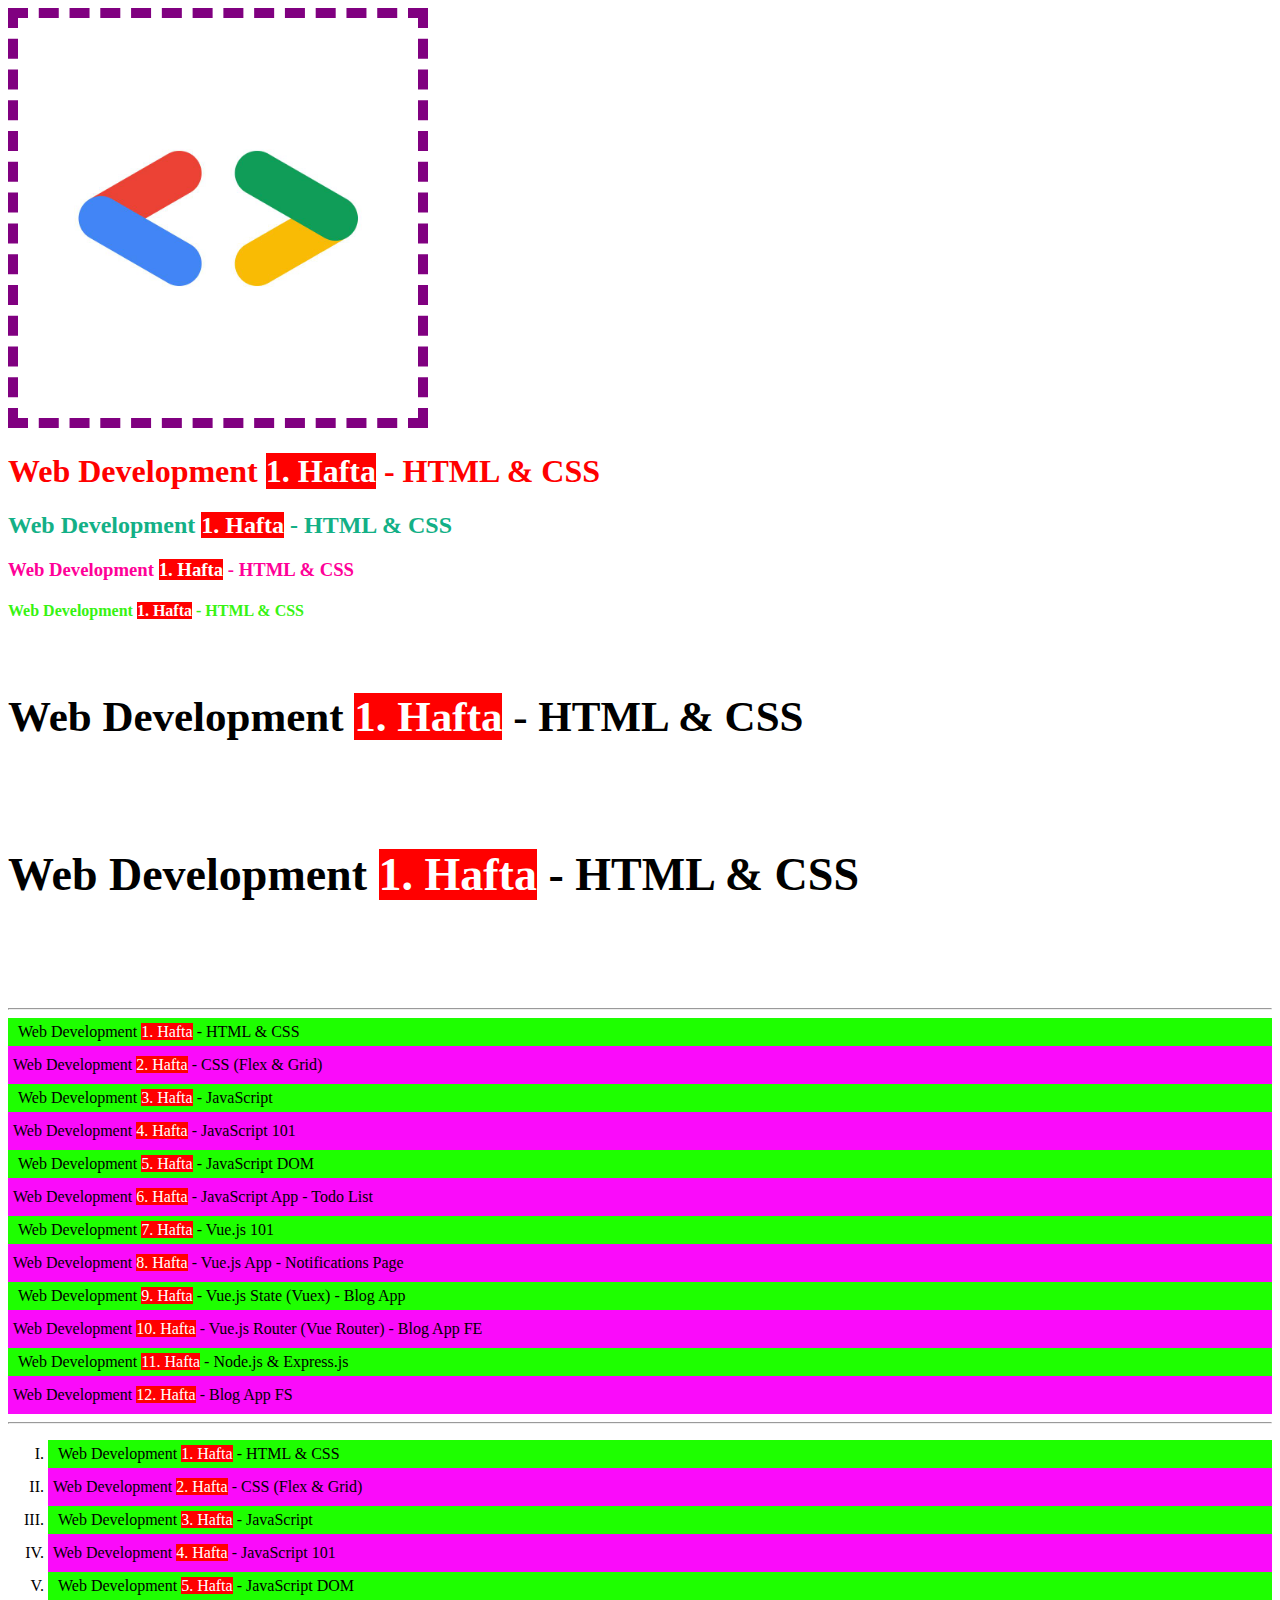
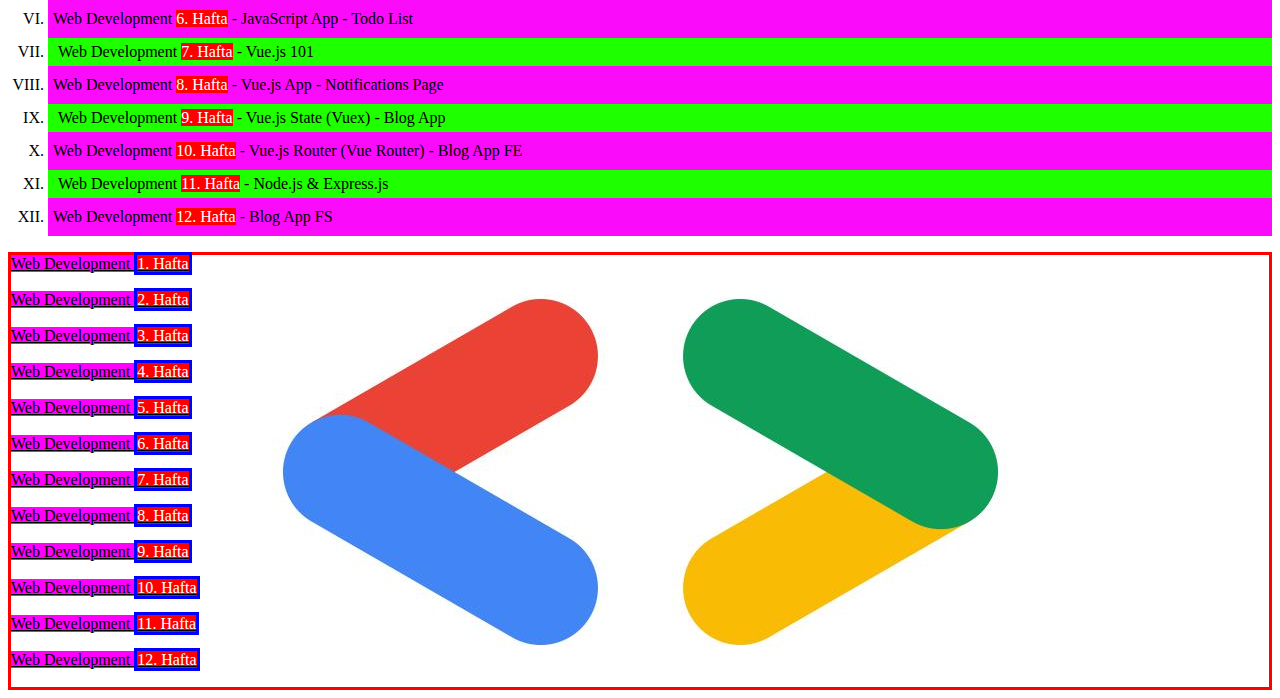
==== week-1/final/index.html @ 5cf163f6 "Week #1 Starter codes uploaded." ====
<!DOCTYPE html>
<html lang="en">
  <head>
    <meta charset="UTF-8" />
    <meta http-equiv="X-UA-Compatible" content="IE=edge" />
    <meta name="viewport" content="width=device-width, initial-scale=1.0" />
    <title>First HTML Page</title>
    <!-- <link rel="preconnect" href="https://fonts.googleapis.com" />
    <link rel="preconnect" href="https://fonts.gstatic.com" crossorigin />
    <link
      href="https://fonts.googleapis.com/css2?family=Kolker+Brush&display=swap"
      rel="stylesheet"
    /> -->
    <style>
      @import url("https://fonts.googleapis.com/css2?family=Calligraffitti&family=Kolker+Brush&display=swap");
      img {
        border: 10px dashed purple;
      }
      h1 {
        color: red;
      }
      h2 {
        color: rgb(19, 176, 134);
      }
      h3 {
        color: #ff0098;
      }
      h4 {
        color: hsl(110, 90%, 51%);
      }
      h5 {
        font-size: 43px;
      }
      h6 {
        font-size: 46px;
        /* font-family: "Kolker Brush", cursive; */
        font-family: "Calligraffitti", cursive;
      }
      ul {
        list-style: none;
        margin: 0;
        padding: 0;
      }
      li:nth-child(even) {
        background-color: rgb(250, 11, 250);
        padding: 10px 5px;
      }
      li:nth-child(odd) {
        background-color: rgb(30, 255, 0);
        padding: 5px 10px;
      }
      a {
        color: red;
      }
      a:link {
        background-color: magenta;
        color: black;
      }
      a:visited {
        background-color: rgb(197, 150, 181);
        color: white;
      }
      a:hover {
        background-color: blue;
      }
      a:active {
        background-color: yellow;
      }
      span {
        background-color: red;
        color: white;
      }
      div {
        background-image: url(./images/gdsc-logo.jpg);
        background-position: center;
        object-fit: cover;
        /* background-repeat: no-repeat; */
      }
    </style>
  </head>
  <body>
    <img
      src="./images/gdsc-logo.jpg"
      alt="GDSC Logo"
      width="400"
      height="auto"
    />
    <h1>Web Development <span>1. Hafta</span> - HTML & CSS</h1>
    <h2>Web Development <span>1. Hafta</span> - HTML & CSS</h2>
    <h3>Web Development <span>1. Hafta</span> - HTML & CSS</h3>
    <h4>Web Development <span>1. Hafta</span> - HTML & CSS</h4>
    <h5>Web Development <span>1. Hafta</span> - HTML & CSS</h5>
    <h6>Web Development <span>1. Hafta</span> - HTML & CSS</h6>
    <hr />
    <ul>
      <li>Web Development <span>1. Hafta</span> - HTML & CSS</li>
      <li>Web Development <span>2. Hafta</span> - CSS (Flex & Grid)</li>
      <li>Web Development <span>3. Hafta</span> - JavaScript</li>
      <li>Web Development <span>4. Hafta</span> - JavaScript 101</li>
      <li>Web Development <span>5. Hafta</span> - JavaScript DOM</li>
      <li>
        Web Development <span>6. Hafta</span> - JavaScript App - Todo List
      </li>
      <li>Web Development <span>7. Hafta</span> - Vue.js 101</li>
      <li>
        Web Development <span>8. Hafta</span> - Vue.js App - Notifications Page
      </li>
      <li>
        Web Development <span>9. Hafta</span> - Vue.js State (Vuex) - Blog App
      </li>
      <li>
        Web Development <span>10. Hafta</span> - Vue.js Router (Vue Router) -
        Blog App FE
      </li>
      <li>Web Development <span>11. Hafta</span> - Node.js & Express.js</li>
      <li>Web Development <span>12. Hafta</span> - Blog App FS</li>
    </ul>
    <hr />
    <ol type="I">
      <li>Web Development <span>1. Hafta</span> - HTML & CSS</li>
      <li>Web Development <span>2. Hafta</span> - CSS (Flex & Grid)</li>
      <li>Web Development <span>3. Hafta</span> - JavaScript</li>
      <li>Web Development <span>4. Hafta</span> - JavaScript 101</li>
      <li>Web Development <span>5. Hafta</span> - JavaScript DOM</li>
      <li>
        Web Development <span>6. Hafta</span> - JavaScript App - Todo List
      </li>
      <li>Web Development <span>7. Hafta</span> - Vue.js 101</li>
      <li>
        Web Development <span>8. Hafta</span> - Vue.js App - Notifications Page
      </li>
      <li>
        Web Development <span>9. Hafta</span> - Vue.js State (Vuex) - Blog App
      </li>
      <li>
        Web Development <span>10. Hafta</span> - Vue.js Router (Vue Router) -
        Blog App FE
      </li>
      <li>Web Development <span>11. Hafta</span> - Node.js & Express.js</li>
      <li>Web Development <span>12. Hafta</span> - Blog App FS</li>
    </ol>
    <div style="border: 3px solid red">
      <a href="#"
        >Web Development <span style="border: 3px solid blue">1. Hafta</span></a
      ><br /><br />
      <a href="#"
        >Web Development <span style="border: 3px solid blue">2. Hafta</span></a
      ><br /><br />
      <a href="#"
        >Web Development <span style="border: 3px solid blue">3. Hafta</span></a
      ><br /><br />
      <a href="#"
        >Web Development <span style="border: 3px solid blue">4. Hafta</span></a
      ><br /><br />
      <a href="#"
        >Web Development <span style="border: 3px solid blue">5. Hafta</span></a
      ><br /><br />
      <a href="#"
        >Web Development <span style="border: 3px solid blue">6. Hafta</span></a
      ><br /><br />
      <a href="#"
        >Web Development <span style="border: 3px solid blue">7. Hafta</span></a
      ><br /><br />
      <a href="#"
        >Web Development <span style="border: 3px solid blue">8. Hafta</span></a
      ><br /><br />
      <a href="#"
        >Web Development <span style="border: 3px solid blue">9. Hafta</span></a
      ><br /><br />
      <a href="#"
        >Web Development
        <span style="border: 3px solid blue">10. Hafta</span></a
      ><br /><br />
      <a href="#"
        >Web Development
        <span style="border: 3px solid blue">11. Hafta</span></a
      ><br /><br />
      <a href="#"
        >Web Development
        <span style="border: 3px solid blue">12. Hafta</span></a
      ><br /><br />
    </div>
  </body>
</html>
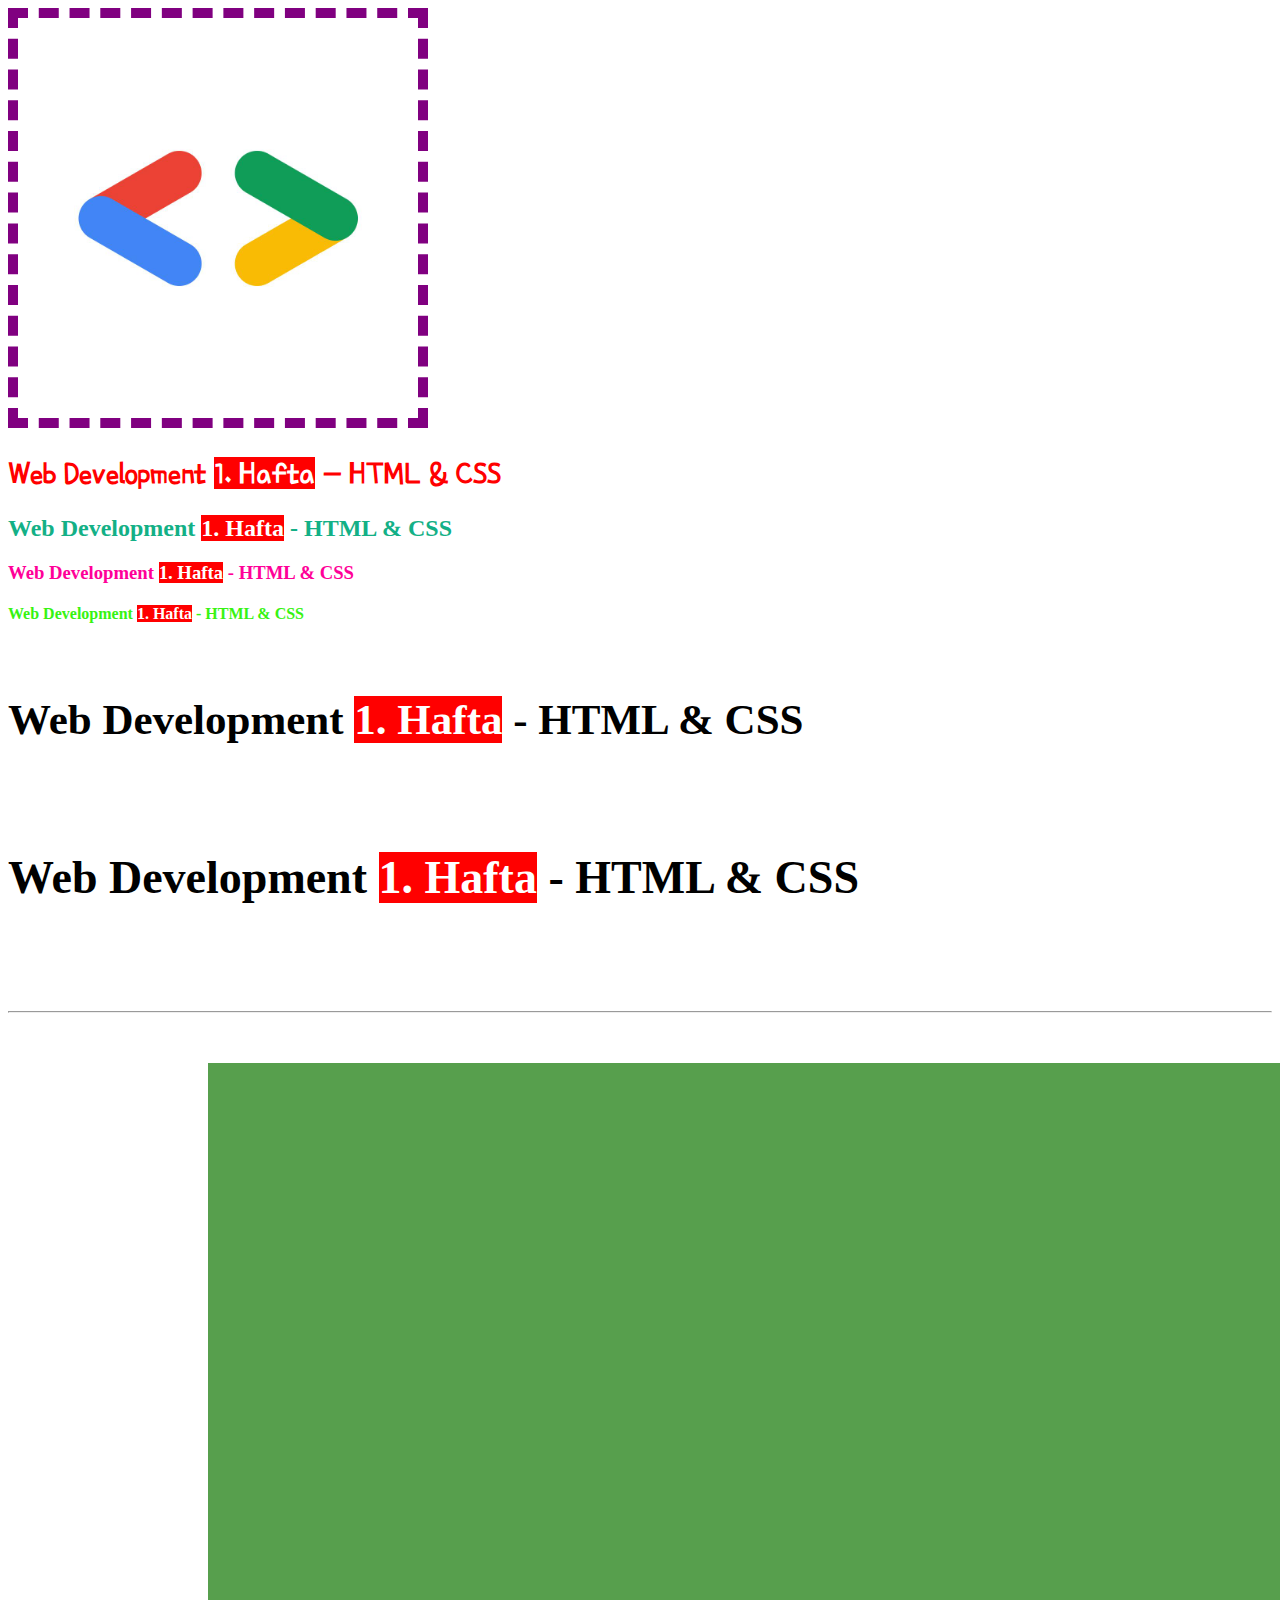
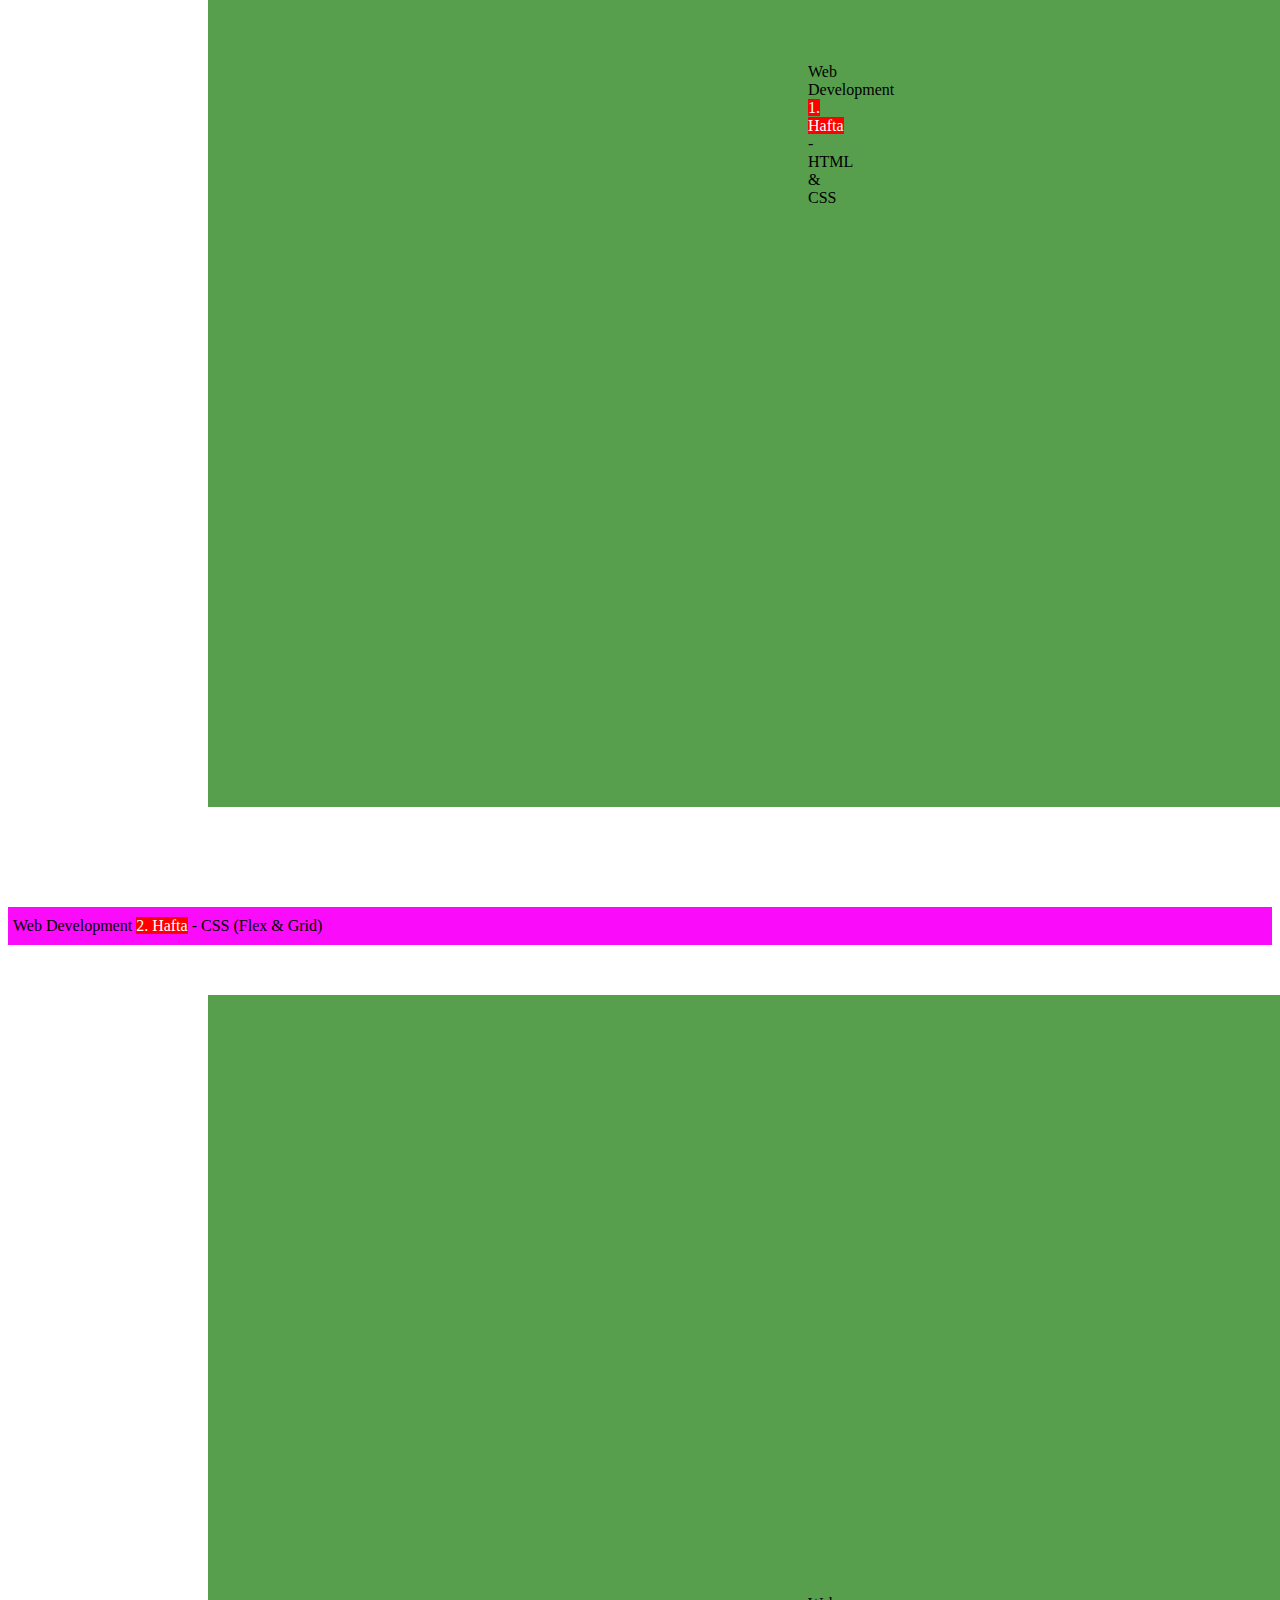
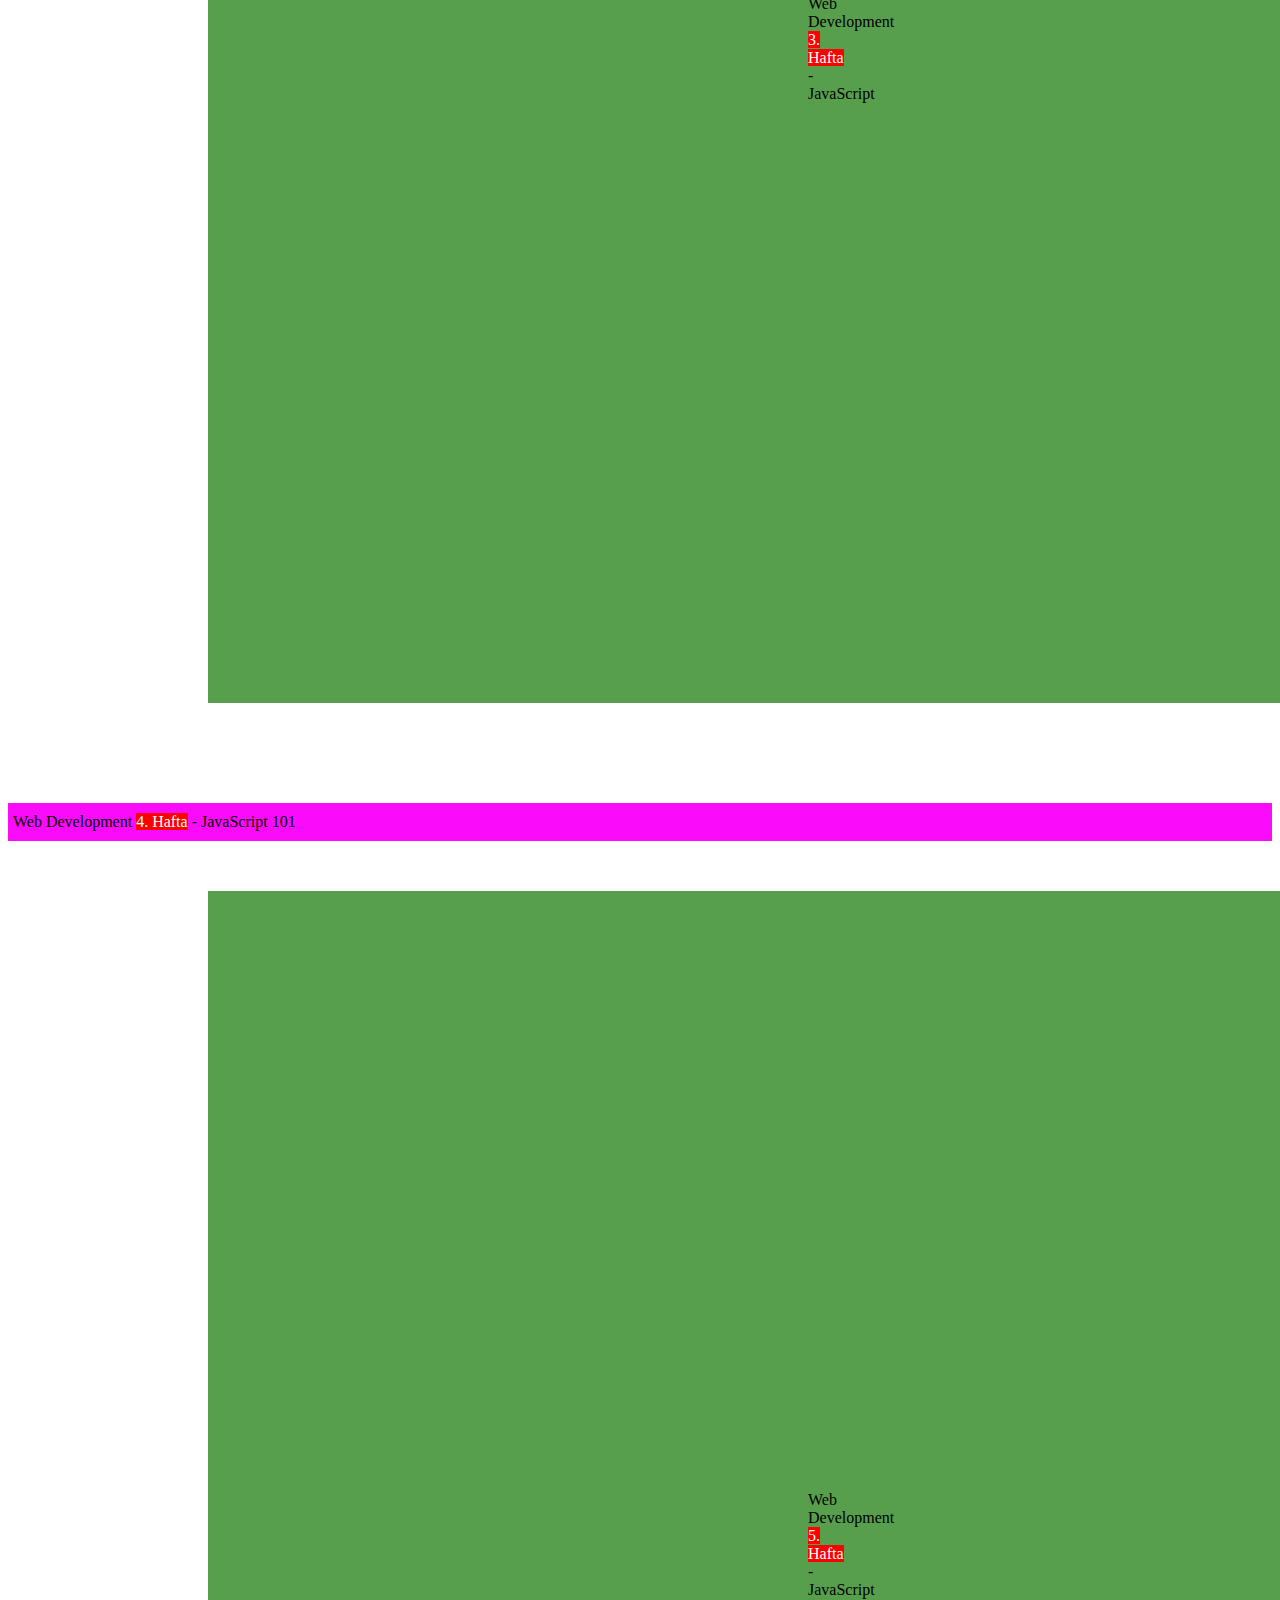
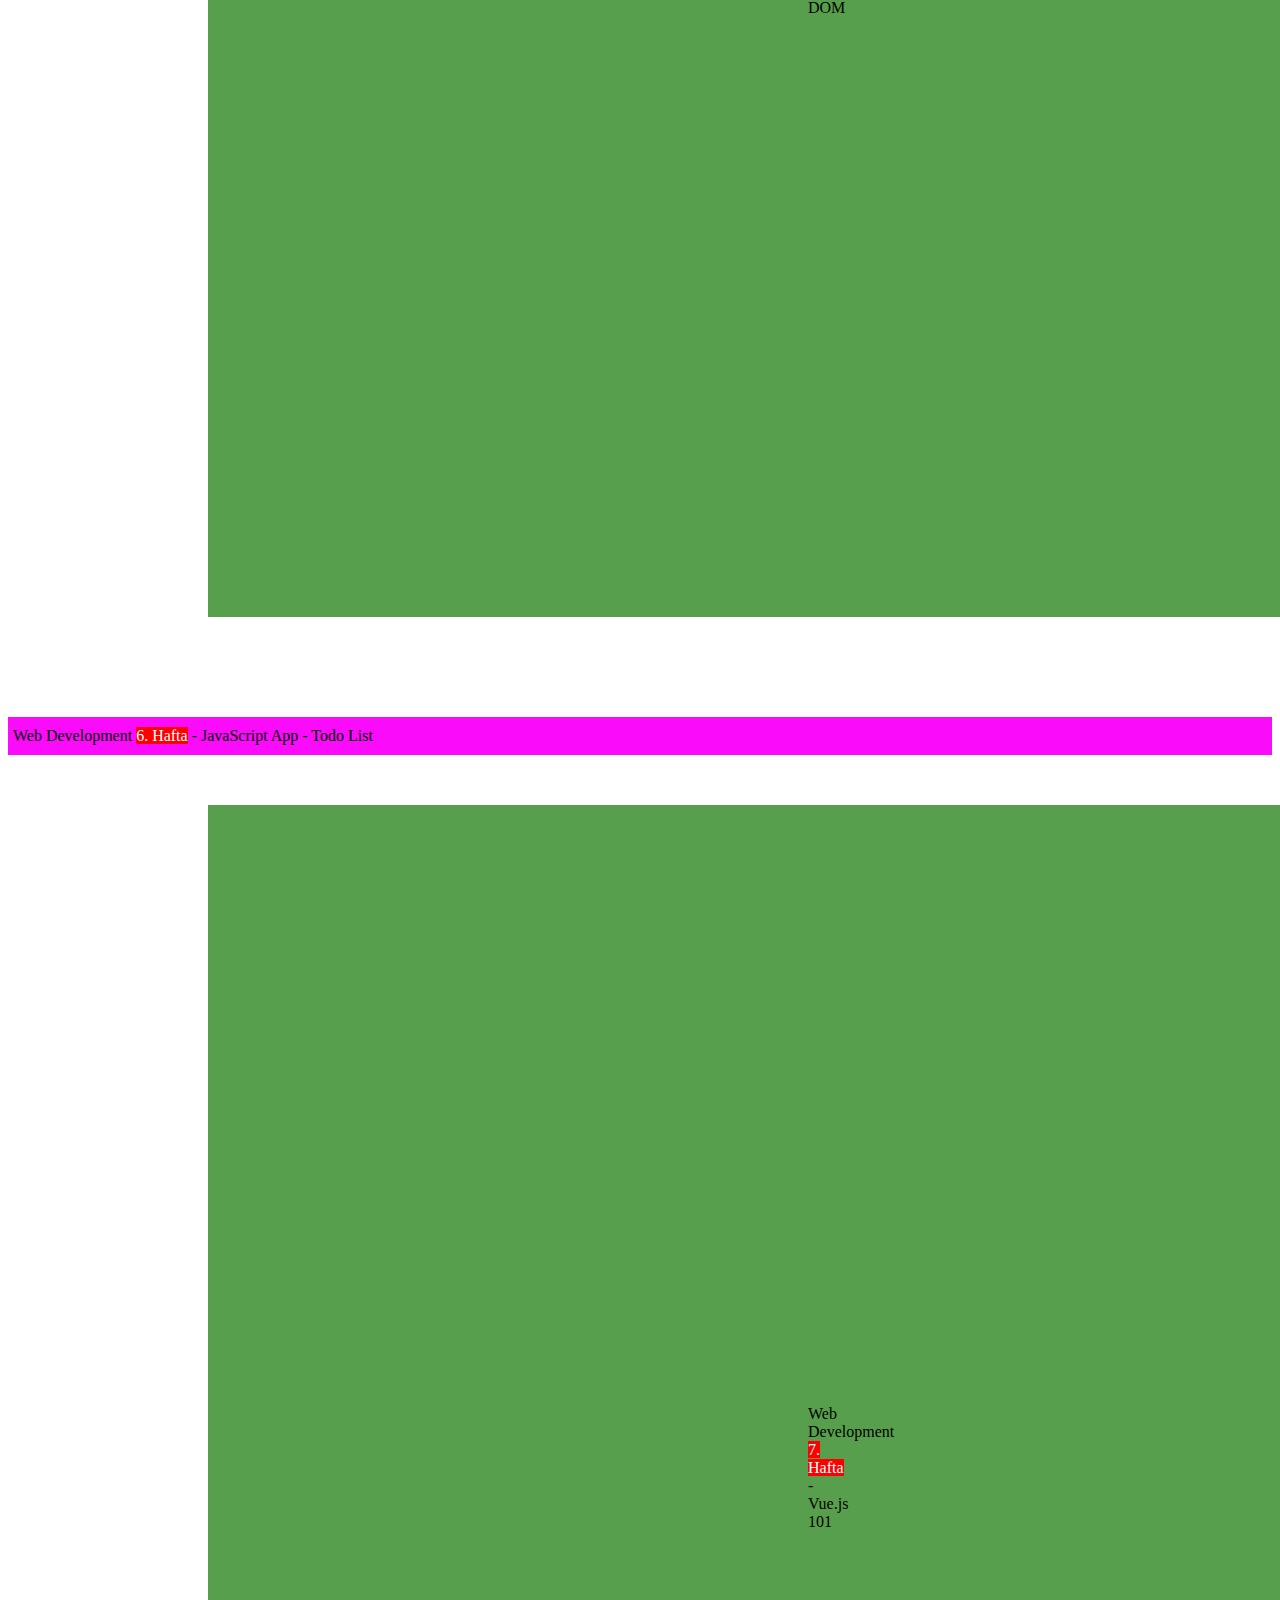
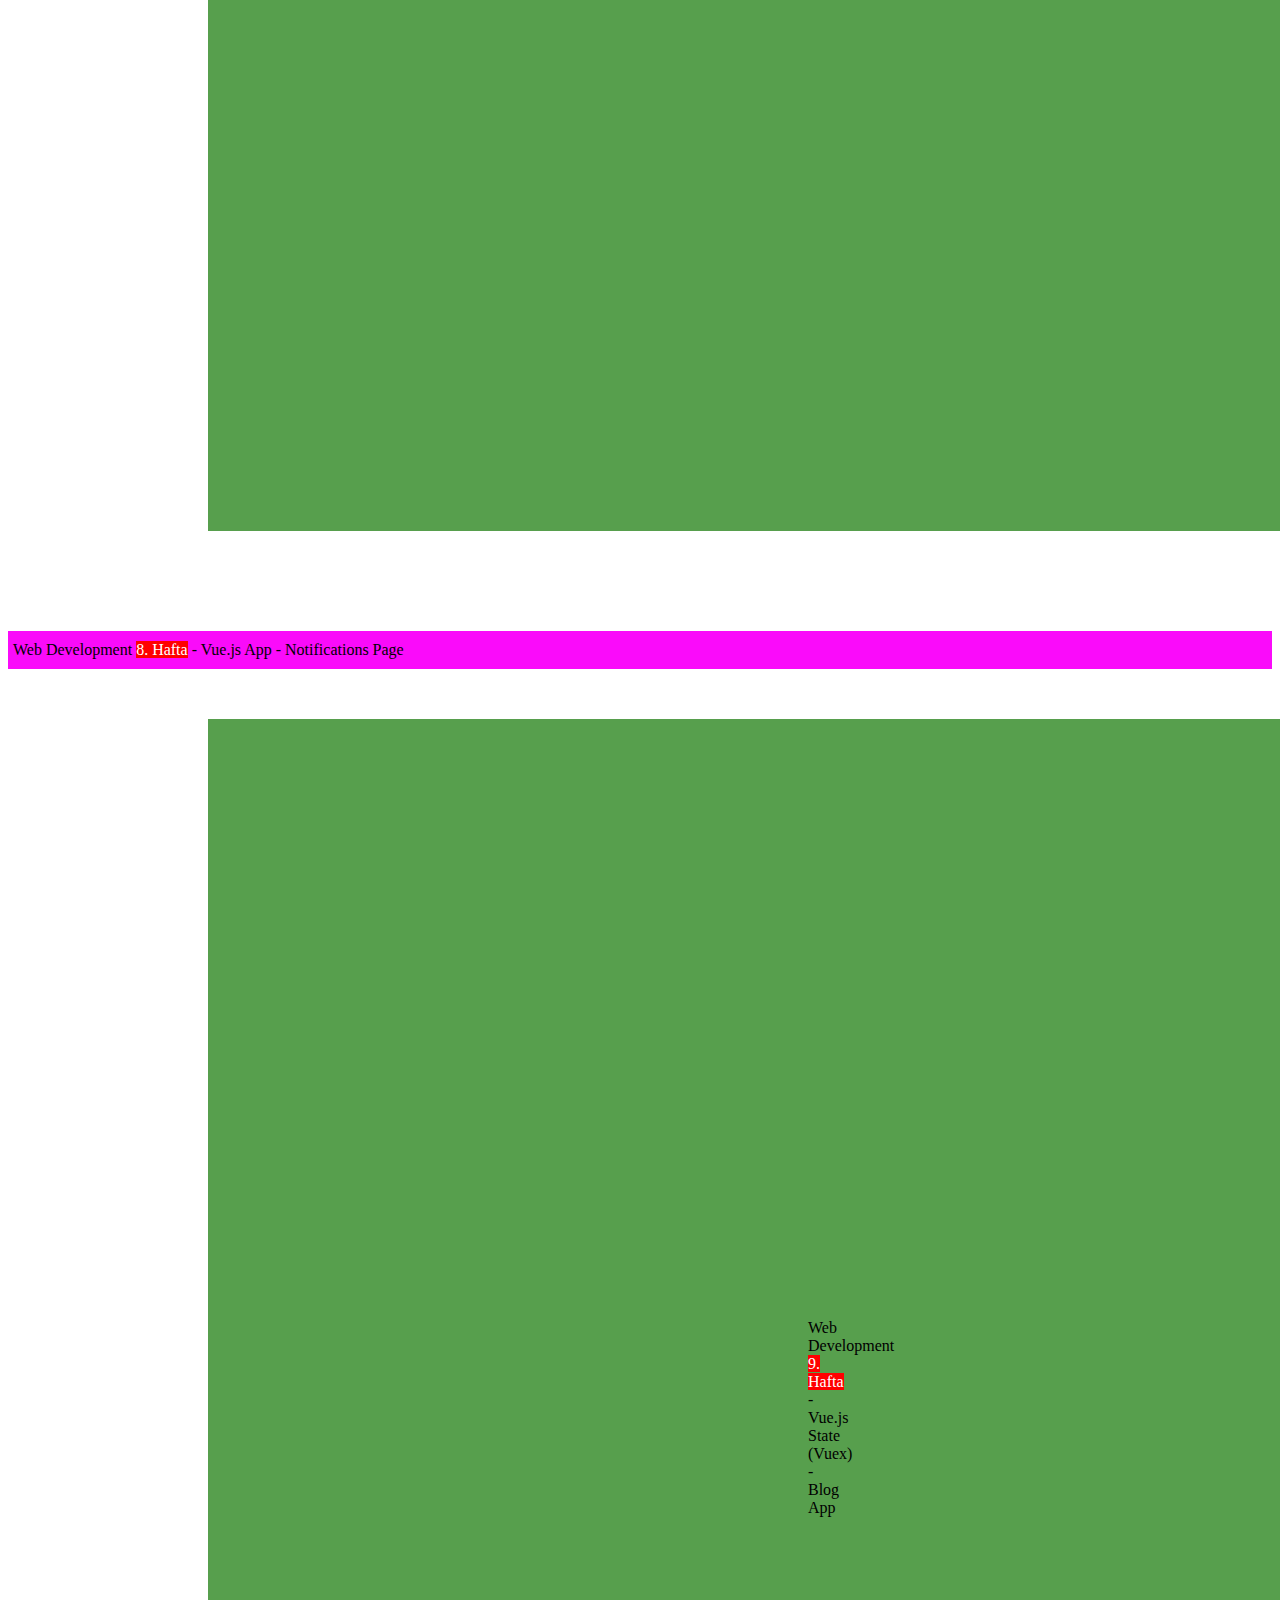
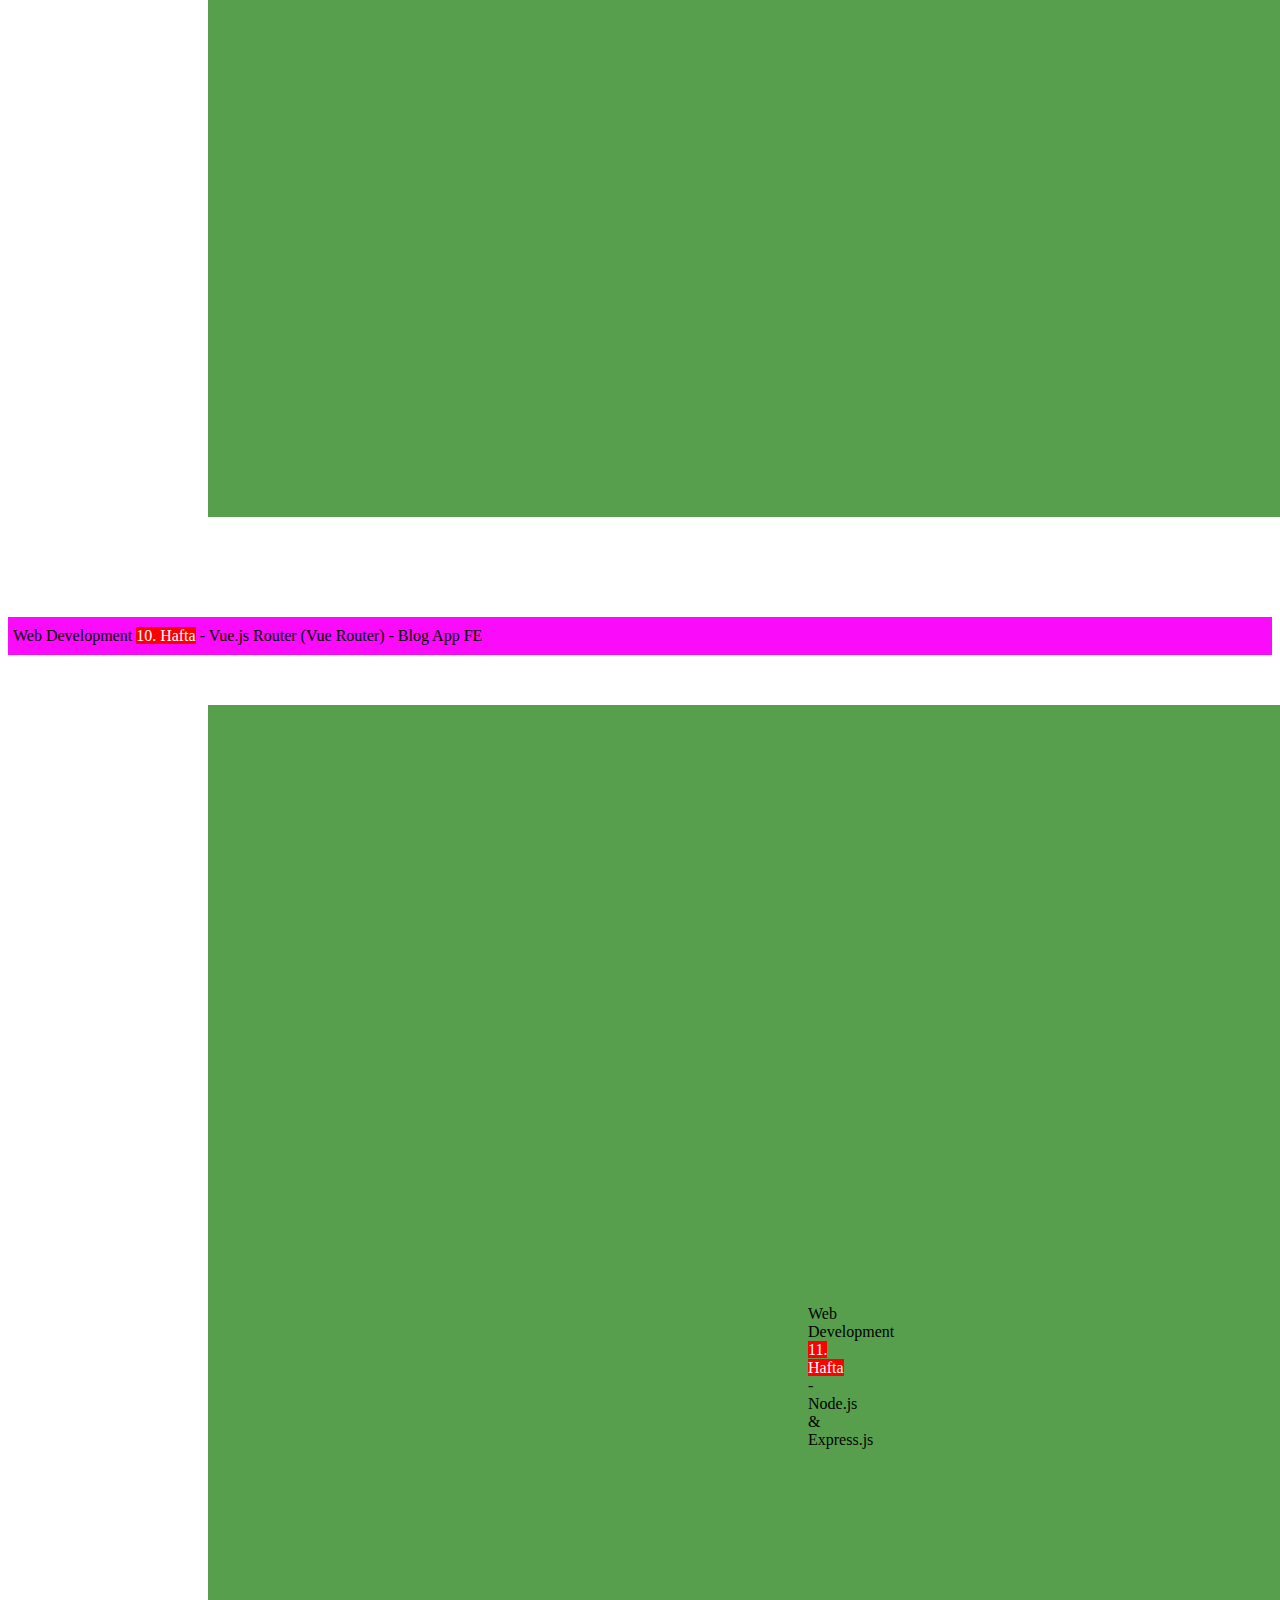
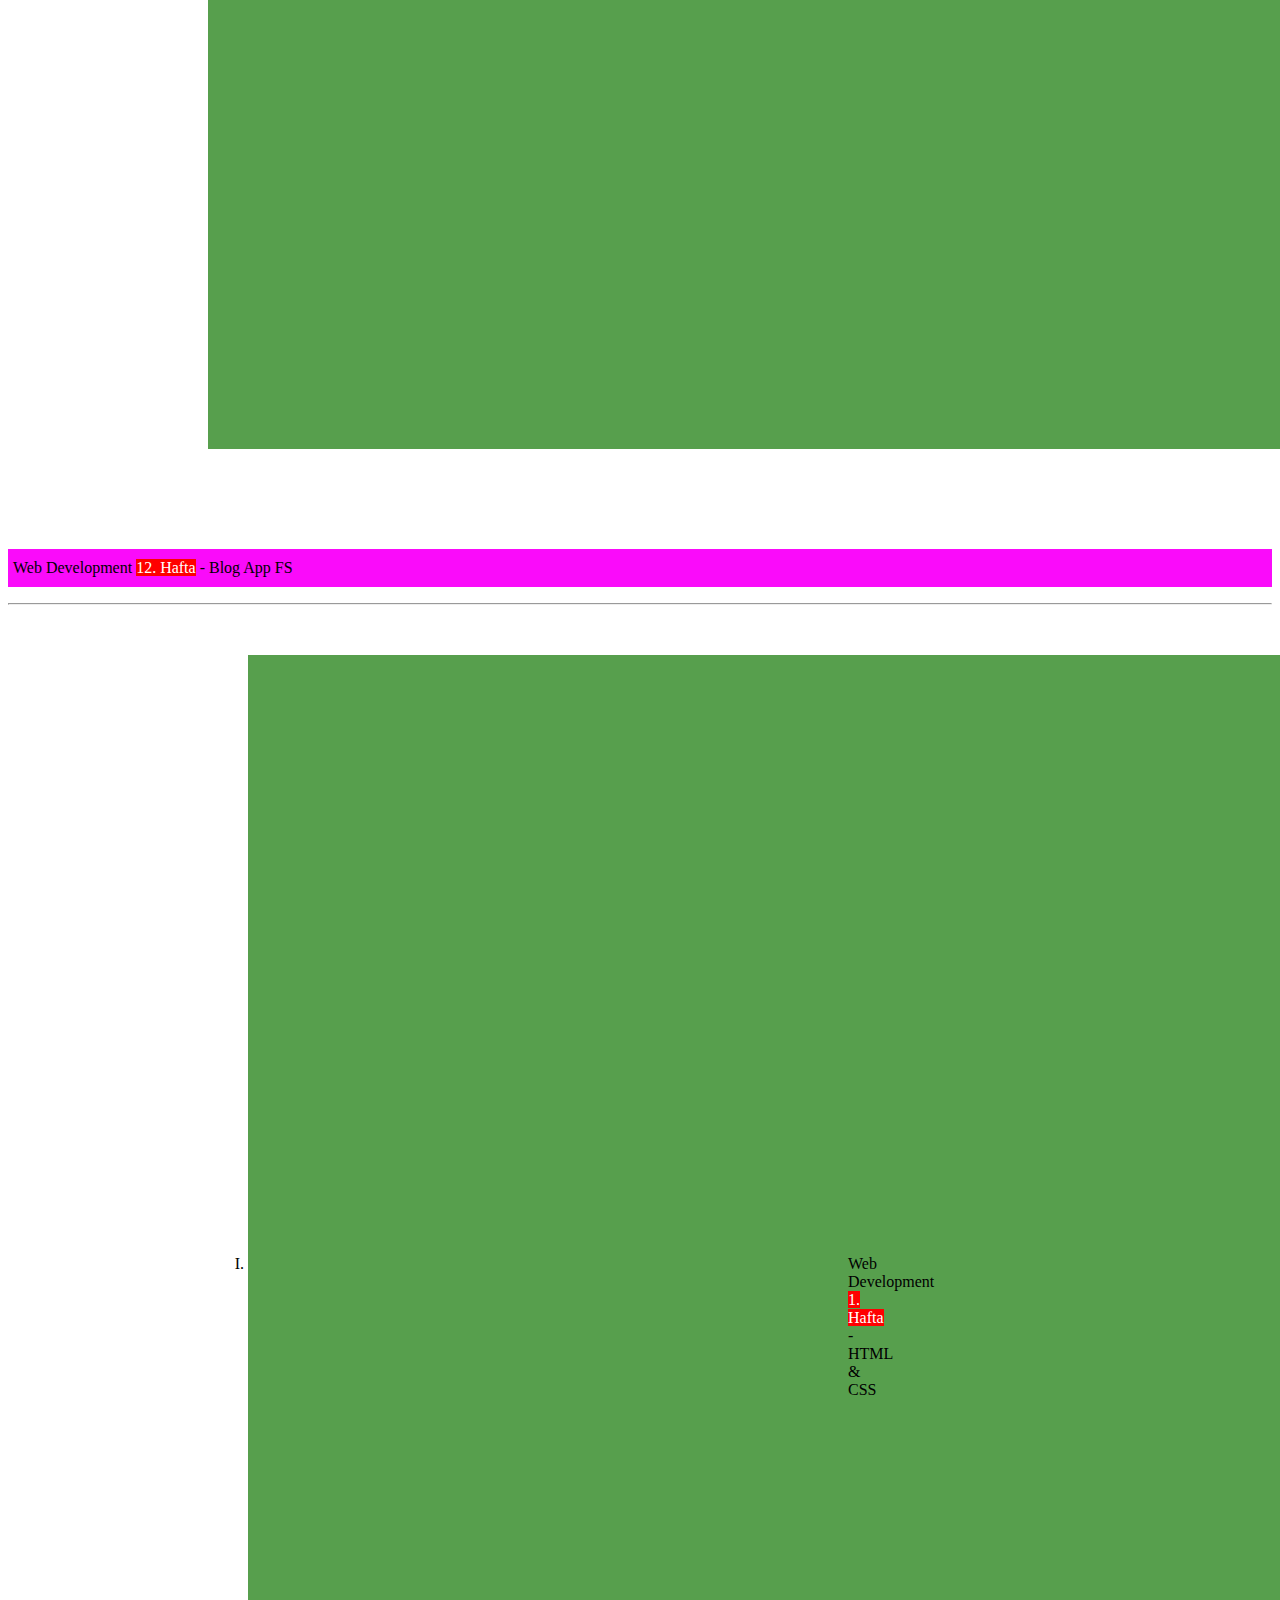
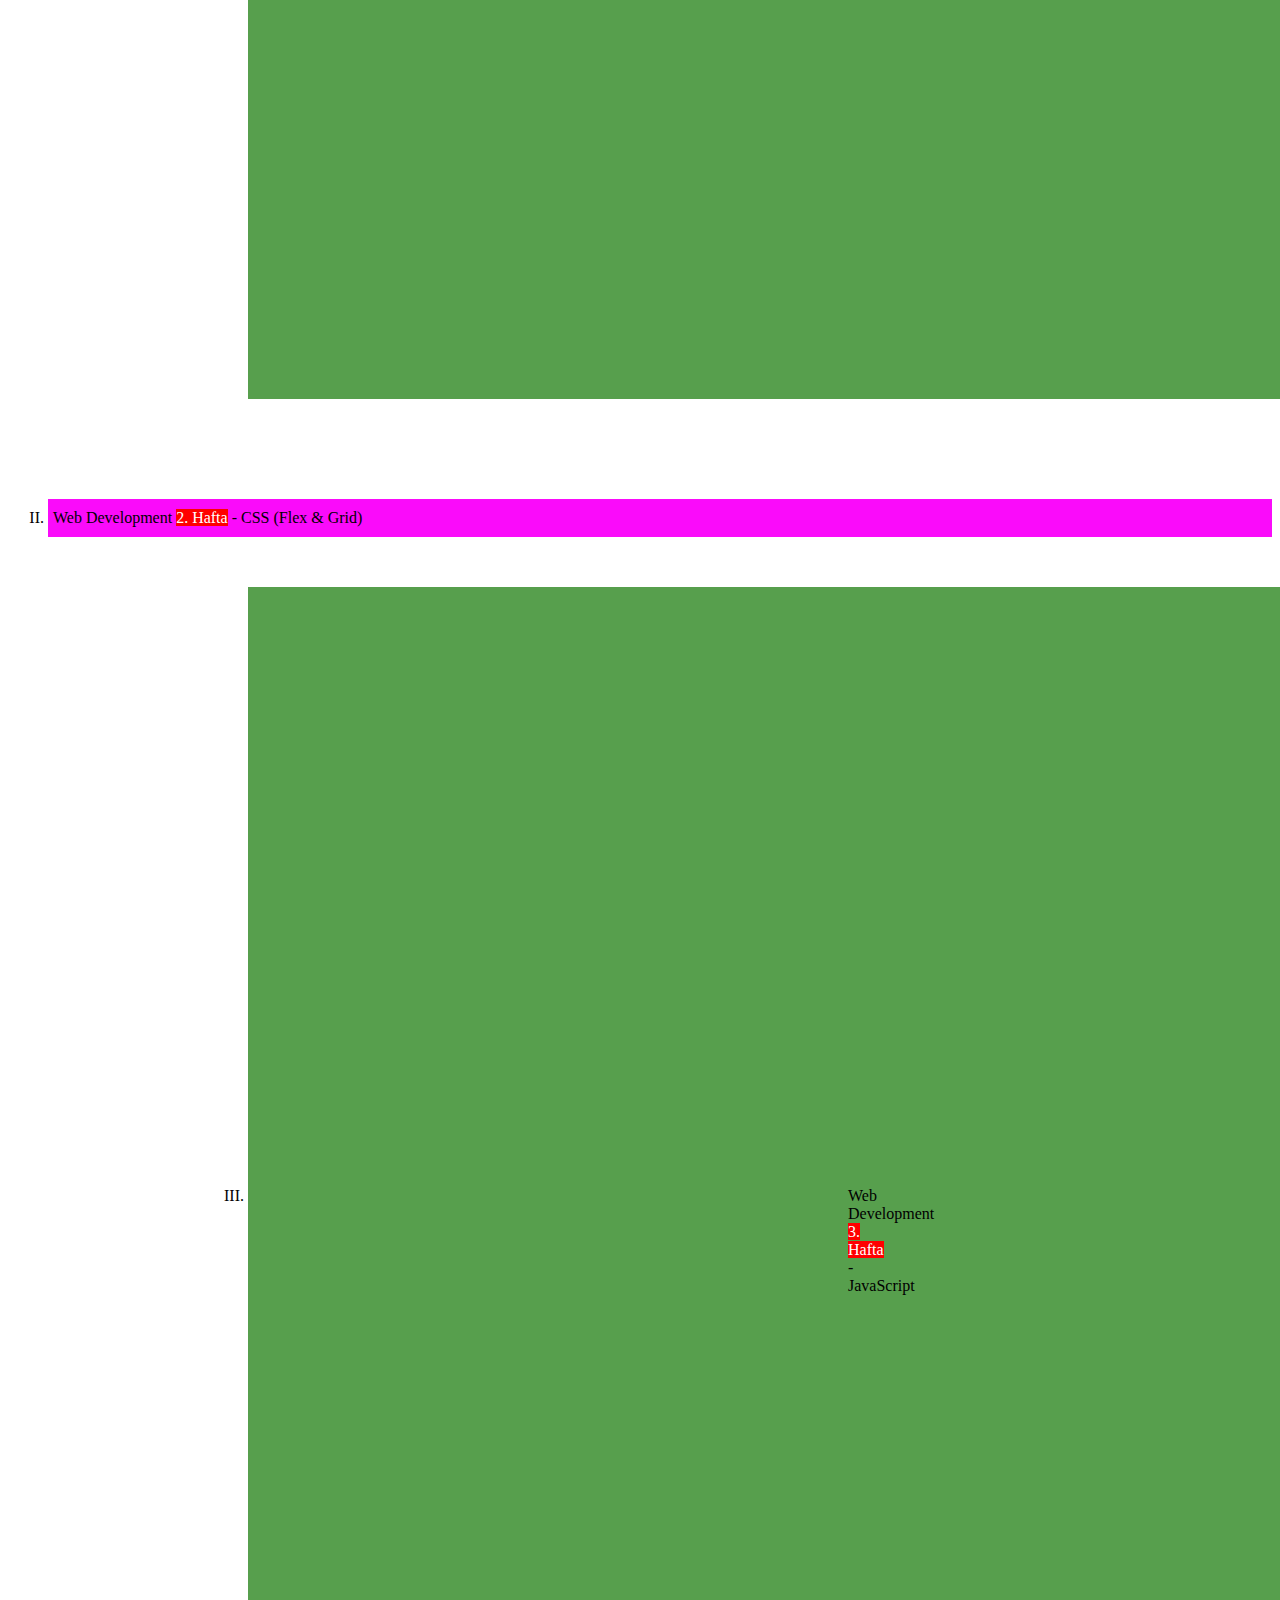
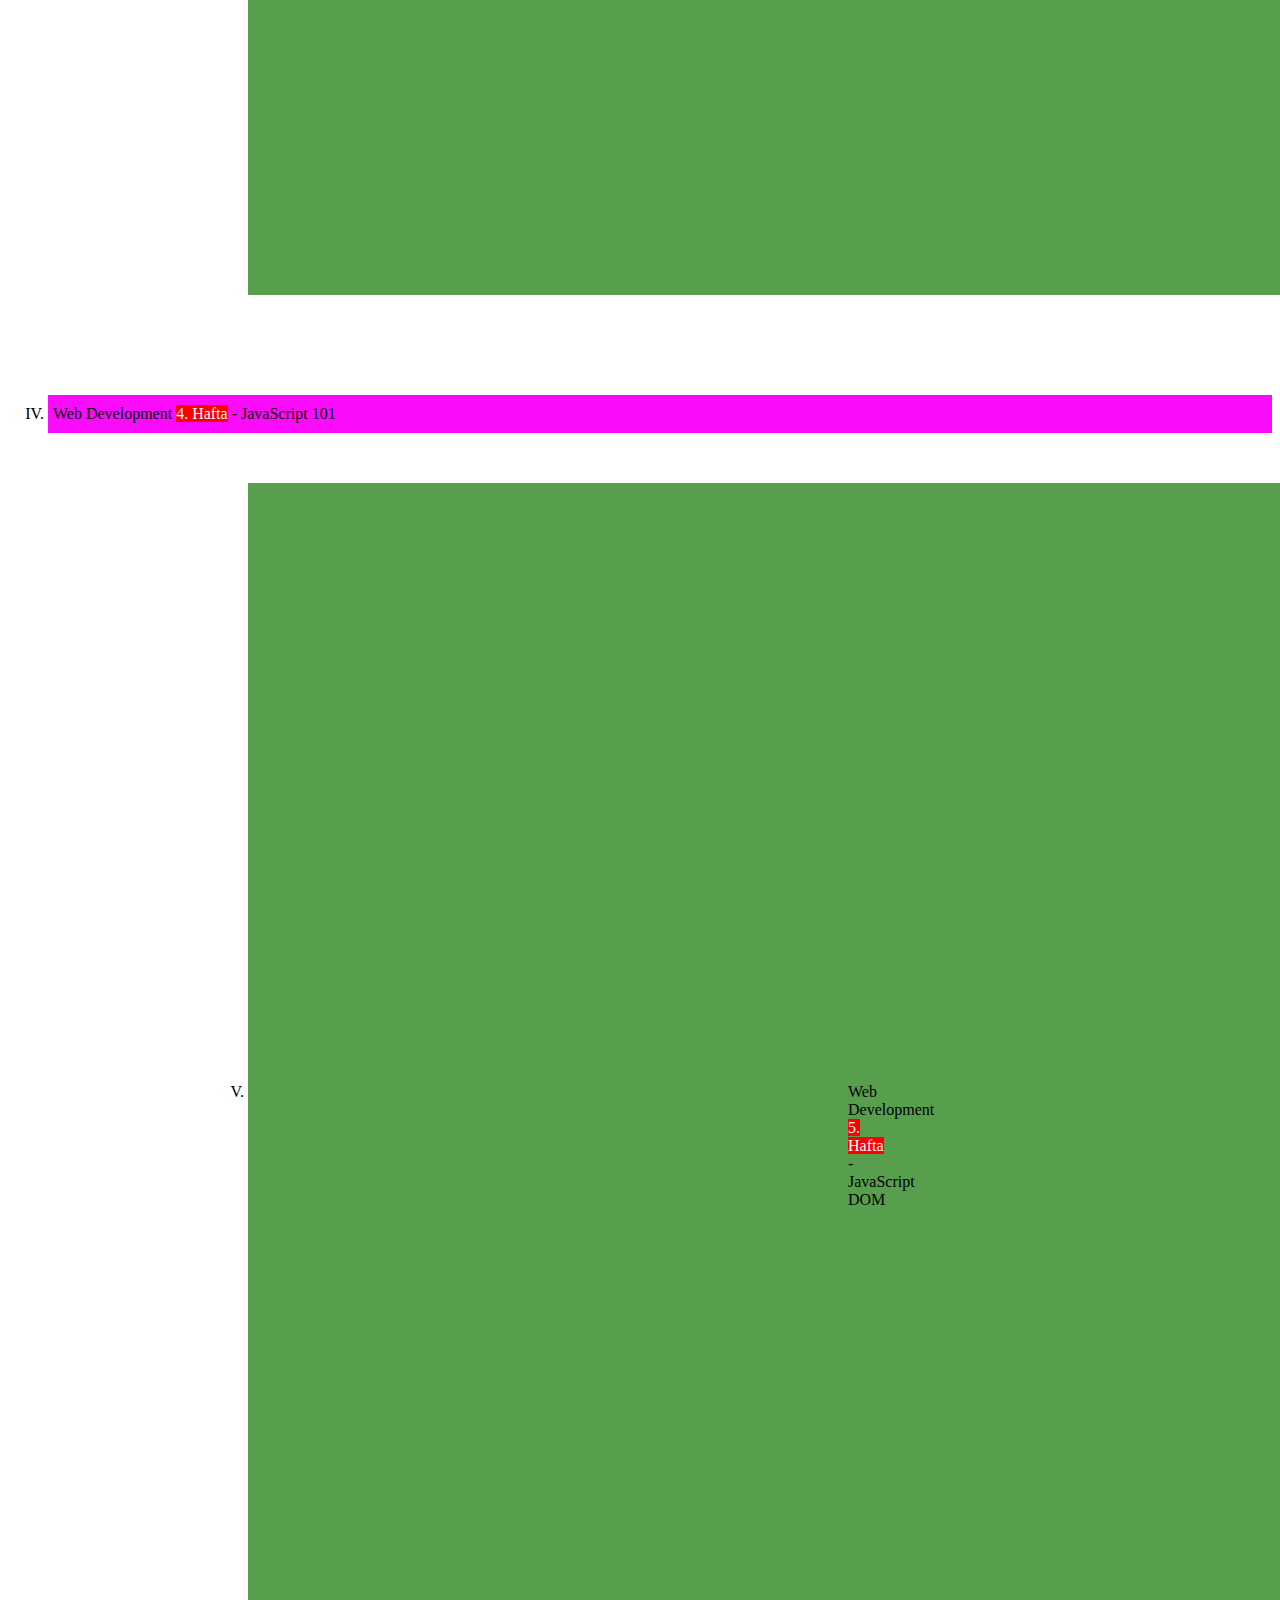
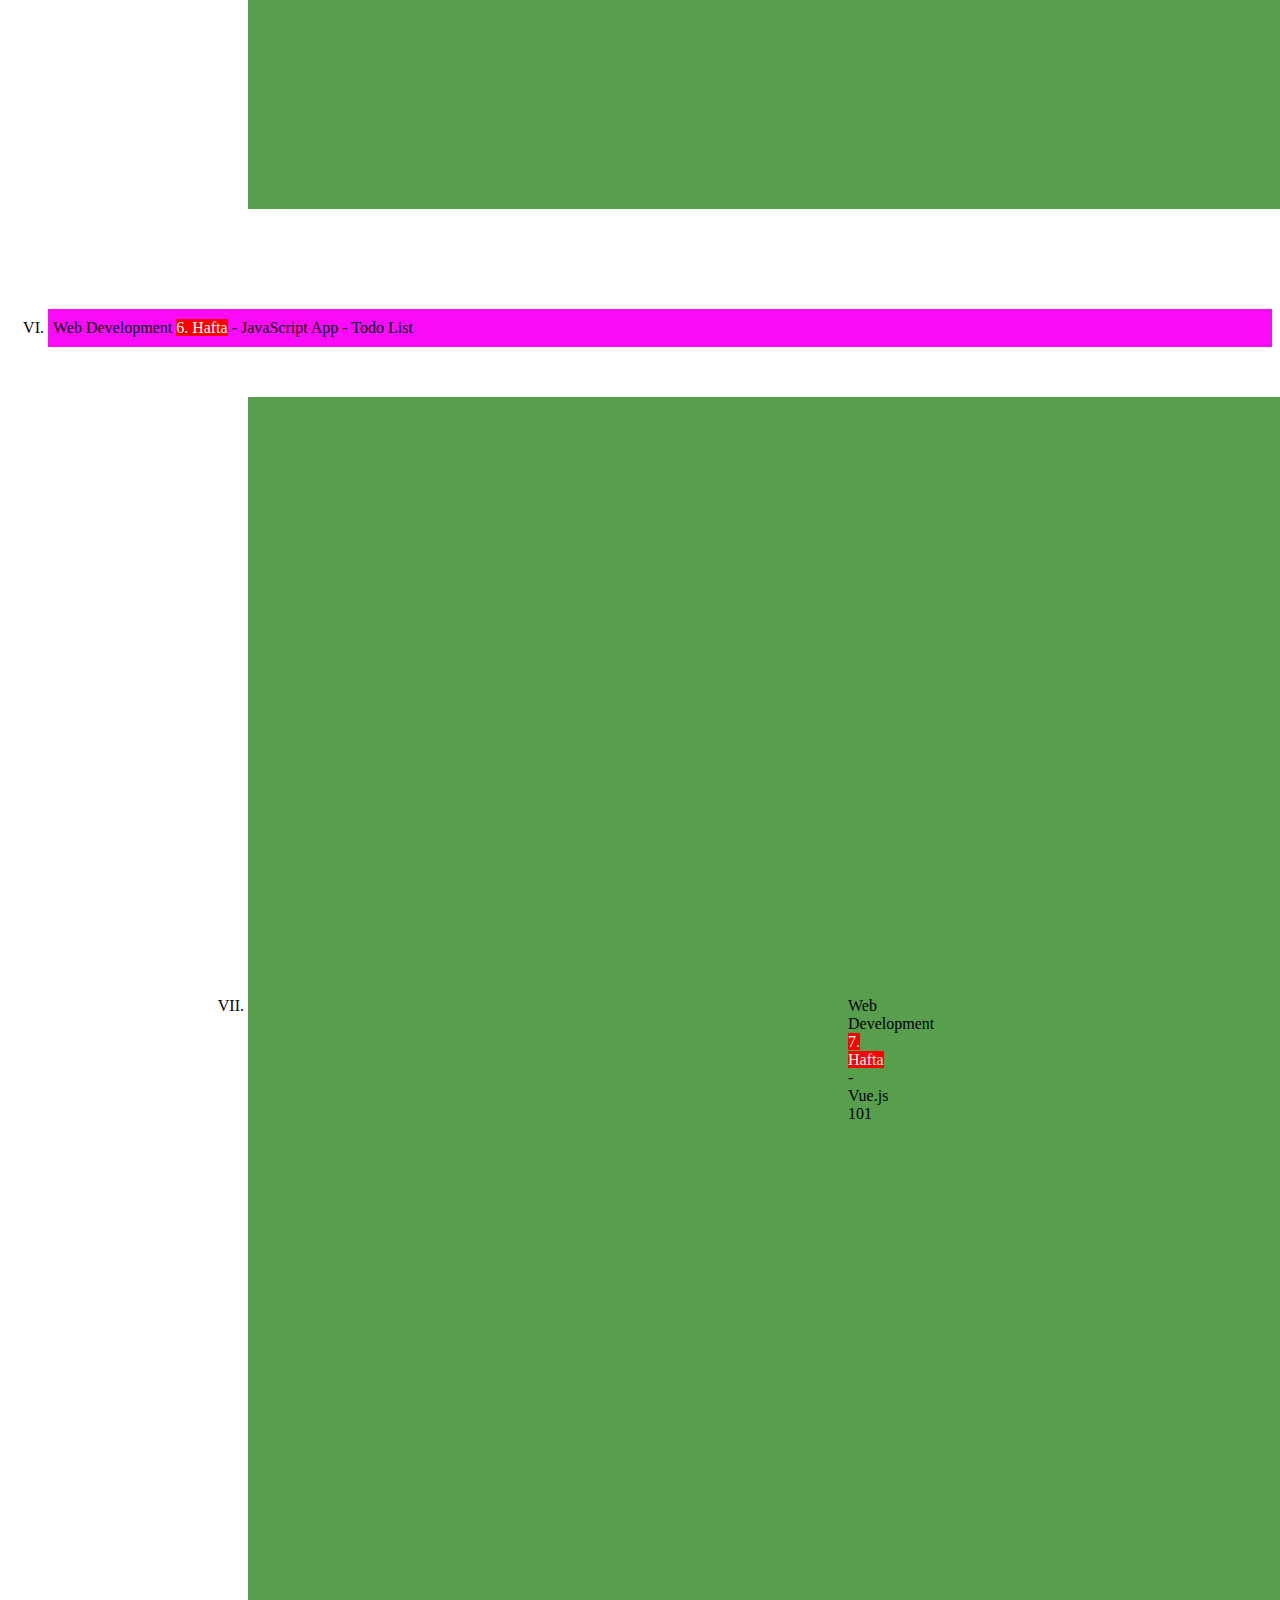
==== commit 7b2b732d: "Week #2 challenge #1 added." ====
--- a/week-1/final/index.html
+++ b/week-1/final/index.html
@@ -5,19 +5,20 @@
     <meta http-equiv="X-UA-Compatible" content="IE=edge" />
     <meta name="viewport" content="width=device-width, initial-scale=1.0" />
     <title>First HTML Page</title>
-    <!-- <link rel="preconnect" href="https://fonts.googleapis.com" />
+    <link rel="preconnect" href="https://fonts.googleapis.com" />
     <link rel="preconnect" href="https://fonts.gstatic.com" crossorigin />
     <link
-      href="https://fonts.googleapis.com/css2?family=Kolker+Brush&display=swap"
+      href="https://fonts.googleapis.com/css2?family=Poor+Story&display=swap"
       rel="stylesheet"
-    /> -->
+    />
     <style>
       @import url("https://fonts.googleapis.com/css2?family=Calligraffitti&family=Kolker+Brush&display=swap");
       img {
         border: 10px dashed purple;
       }
       h1 {
-        color: red;
+        color: rgb(255, 0, 0);
+        font-family: "Poor Story", cursive;
       }
       h2 {
         color: rgb(19, 176, 134);
@@ -37,8 +38,8 @@
         font-family: "Calligraffitti", cursive;
       }
       ul {
+        /*list-style: url(./images/gdsc-logo.png);*/
         list-style: none;
-        margin: 0;
         padding: 0;
       }
       li:nth-child(even) {
@@ -46,12 +47,22 @@
         padding: 10px 5px;
       }
       li:nth-child(odd) {
-        background-color: rgb(30, 255, 0);
-        padding: 5px 10px;
+        background-color: rgb(87, 159, 77);
+        /* padding: 50px 100px; */
+        /* padding-top: 50px;
+        padding-right: 650px;
+        padding-bottom: 100px;
+        padding-left: 200px; */
+        padding: 50px 50px 100px 200px;
+        margin-top: 50px;
+        margin-right: 650px;
+        margin-bottom: 100px;
+        margin-left: 200px;
+        padding: 20px 50px;
+        padding: 600px;
+        text-align: center;
       }
-      a {
-        color: red;
-      }
+
       a:link {
         background-color: magenta;
         color: black;
@@ -74,7 +85,7 @@
         background-image: url(./images/gdsc-logo.jpg);
         background-position: center;
         object-fit: cover;
-        /* background-repeat: no-repeat; */
+        background-repeat: no-repeat;
       }
     </style>
   </head>
